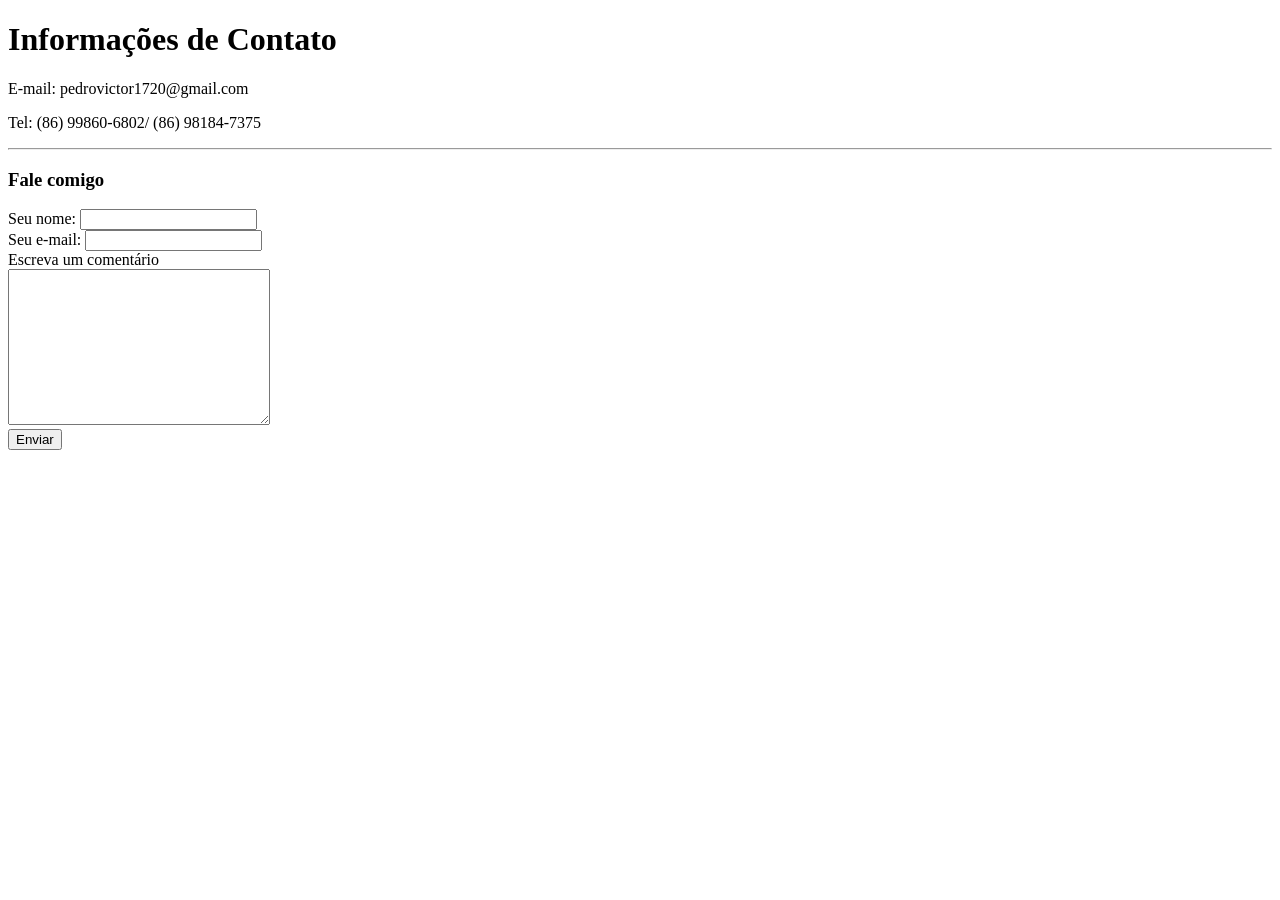
==== contato.html @ 762a3790 "Add initial CV website files" ====
<!DOCTYPE html>
<html lang="pt-br">
  <head>
    <meta charset="utf-8">
    <title></title>
  </head>
  <body>
    <h1>Informações de Contato</h1>
    <p>E-mail: pedrovictor1720@gmail.com</p>
    <p>Tel: (86) 99860-6802/ (86) 98184-7375</p>
    <hr>
    <h3>Fale comigo</h3>
    <form action="mailto:pedrovictor1720@gmail.com" method="post" enctype="text/plain">
      <label>Seu nome:</label>
      <input type="text" name="nome" value=""><br>
      <label>Seu e-mail:</label>
      <input type="email" name="e-mail" value=""><br>
      <label>Escreva um comentário</label><br>
      <textarea name="comentario" rows="10" cols="30"></textarea><br>
      <input type="submit" name="" value="Enviar">
    </form>

  </body>
</html>
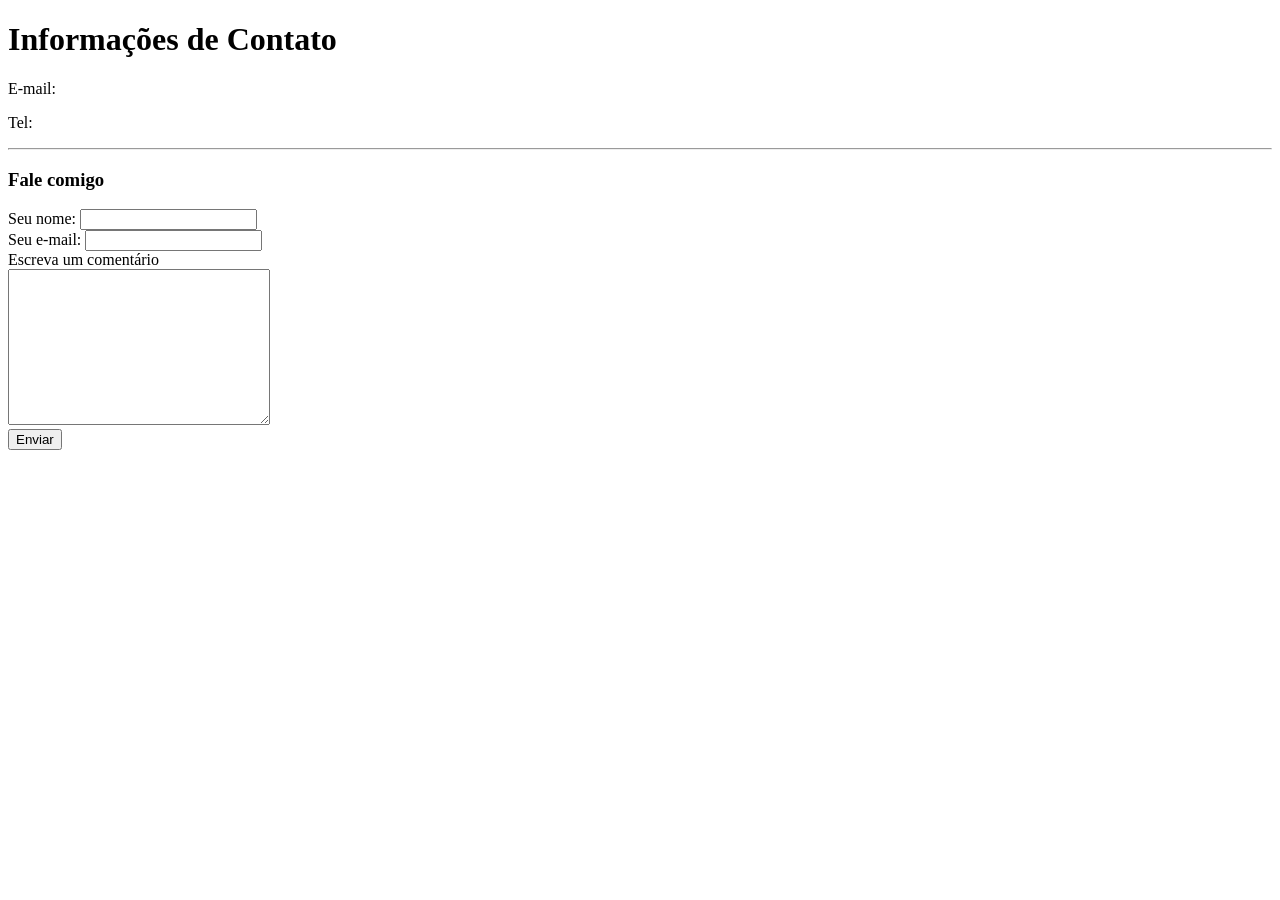
==== commit fb5bb648: "Update contato.html" ====
--- a/contato.html
+++ b/contato.html
@@ -6,8 +6,8 @@
   </head>
   <body>
     <h1>Informações de Contato</h1>
-    <p>E-mail: pedrovictor1720@gmail.com</p>
-    <p>Tel: (86) 99860-6802/ (86) 98184-7375</p>
+    <p>E-mail: 
+    <p>Tel: </p>
     <hr>
     <h3>Fale comigo</h3>
     <form action="mailto:pedrovictor1720@gmail.com" method="post" enctype="text/plain">
